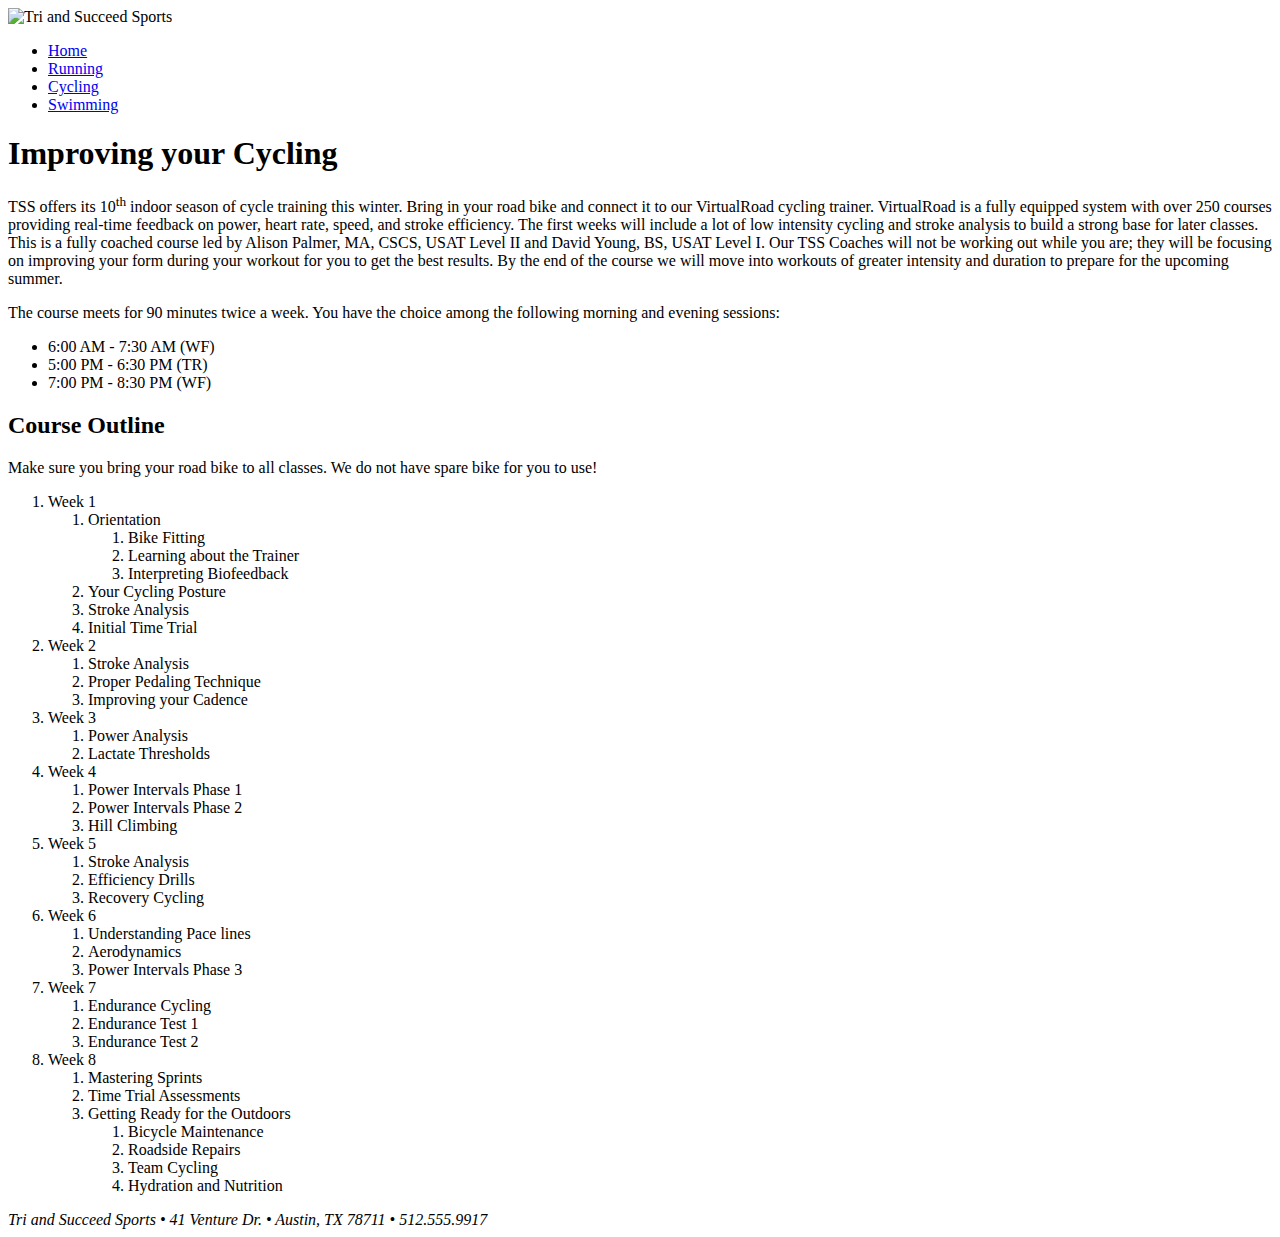
==== tss_bike.html @ 62e98009 "File names changed." ====
<!DOCTYPE html>
<html>
<head>
<!--
    New Perspectives on HTML5 and CSS3, 7th Edition
    Tutorial 2
    Tutorial Case
    
    TSS Cycling Class
   Author: Annette Segura  
    Date:  8-27-18 

    Filename: tss_bike.html
   -->
   <meta charset="utf-8" />
   <title>TSS Cycling Class</title>

</head>

<body>
   <header>
      <img src="tss_logo.png" alt="Tri and Succeed Sports" />
   </header>
   
   <nav>
      <ul>
         <li><a href="tss_home.html">Home</a></li>
         <li><a href="tss_run.html">Running</a></li>
         <li><a href="tss_bike.html">Cycling</a></li>
         <li><a href="tss_swim.html">Swimming</a></li>
      </ul>
   </nav>   
   
   <article class="syllabus">
      <h1>Improving your Cycling</h1>
      <p>TSS offers its 10<sup>th</sup> indoor season of cycle training this 
      winter. Bring in your road bike and connect it to our VirtualRoad 
      cycling trainer. VirtualRoad is a fully equipped system with over 
      250 courses providing real-time feedback on power, heart rate, speed, 
      and stroke efficiency. The first weeks will include a lot of low 
      intensity cycling and stroke analysis to build a strong base for later 
      classes. This is a fully coached course led by Alison Palmer, MA, CSCS, 
      USAT Level II and David Young, BS, USAT Level I. Our TSS Coaches will 
      not be working out while you are; they will be focusing on improving 
      your form during your workout for you to get the best results. By the 
      end of the course we will move into workouts of greater intensity and 
      duration to prepare for the upcoming summer.</p>
      <p>The course meets for 90 minutes twice a week. You have the choice 
      among the following morning and evening sessions:</p>
      
      <ul>
         <li>6:00 AM - 7:30 AM (WF)</li>
         <li>5:00 PM - 6:30 PM (TR)</li>
         <li>7:00 PM - 8:30 PM (WF)</li>
      </ul>
      
      <h2>Course Outline</h2>
      <p>Make sure you bring your road bike to all classes. We do not have 
      spare bike for you to use!</p>
      
      <ol>
         <li>Week 1
            <ol>
               <li>Orientation
                  <ol>
                     <li>Bike Fitting</li>
                     <li>Learning about the Trainer</li>
                     <li>Interpreting Biofeedback</li>
                  </ol>
               </li>
               <li>Your Cycling Posture</li>
               <li>Stroke Analysis</li>
               <li>Initial Time Trial</li>
            </ol>
         </li>
         <li>Week 2
            <ol>
               <li>Stroke Analysis</li>
               <li>Proper Pedaling Technique</li>
               <li>Improving your Cadence</li>
            </ol>
         </li>
         <li>Week 3
            <ol>
               <li>Power Analysis</li>
               <li>Lactate Thresholds</li>
            </ol>
         </li>
         <li>Week 4
            <ol>
               <li>Power Intervals Phase 1</li>
               <li>Power Intervals Phase 2</li>
               <li>Hill Climbing</li>
            </ol>
         </li>
         <li>Week 5
            <ol>
               <li>Stroke Analysis</li>
               <li>Efficiency Drills</li>
               <li>Recovery Cycling</li>
            </ol>
         </li>
         <li>Week 6
            <ol>
               <li>Understanding Pace lines</li>
               <li>Aerodynamics</li>
               <li>Power Intervals Phase 3</li>
            </ol>
         </li>
         <li>Week 7
            <ol>
               <li>Endurance Cycling</li>
               <li>Endurance Test 1</li>
               <li>Endurance Test 2</li>
            </ol>
         </li>
         <li>Week 8
            <ol>
               <li>Mastering Sprints</li>
               <li>Time Trial Assessments</li>
               <li>Getting Ready for the Outdoors
                  <ol>
                     <li>Bicycle Maintenance</li>
                     <li>Roadside Repairs</li>
                     <li>Team Cycling</li>
                     <li>Hydration and Nutrition</li>
                  </ol>
               </li>
            </ol>
         </li>
      </ol>
      
   </article>
   
   <footer>
      <address>
      Tri and Succeed Sports &#8226; 41 Venture Dr. &#8226; Austin, 
      TX 78711 &#8226; 512.555.9917
      </address>
   </footer>
</body>
</html>
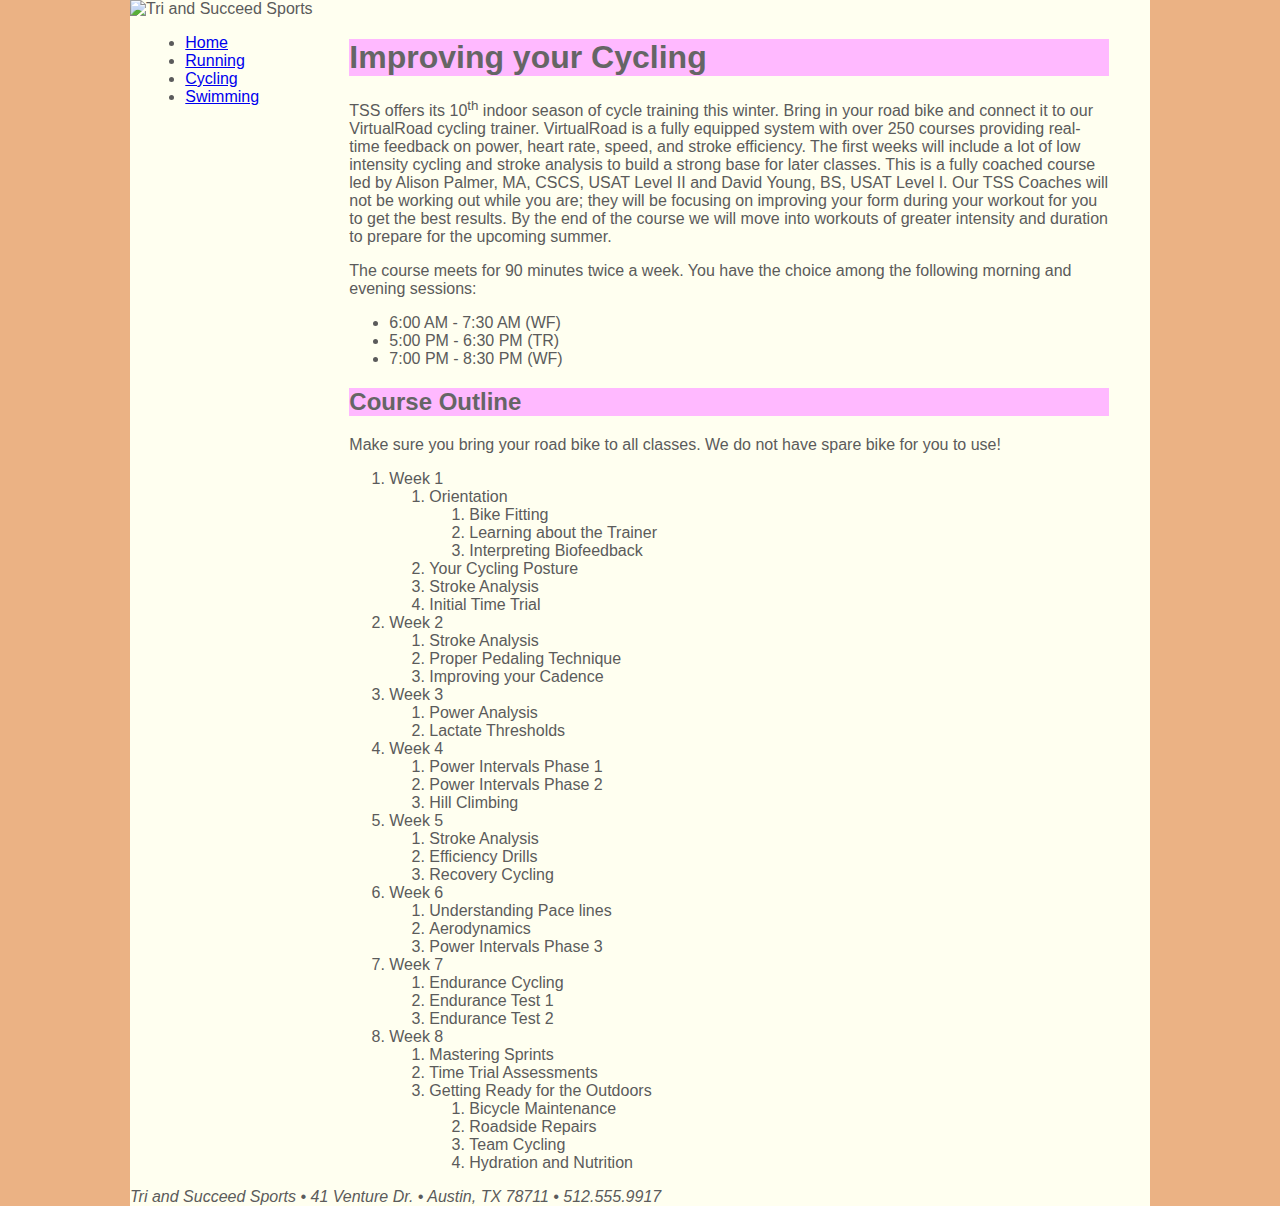
==== commit 493f25cb: "Web fonts" ====
--- a/tss_bike.html
+++ b/tss_bike.html
@@ -1,7 +1,8 @@
 <!DOCTYPE html>
 <html>
+
 <head>
-<!--
+    <!--
     New Perspectives on HTML5 and CSS3, 7th Edition
     Tutorial 2
     Tutorial Case
@@ -12,131 +13,134 @@
 
     Filename: tss_bike.html
    -->
-   <meta charset="utf-8" />
-   <title>TSS Cycling Class</title>
+    <meta charset="utf-8" />
+    <title>TSS Cycling Class</title>
+    <link rel="stylesheet" href="tss_layout.css" />
+    <link rel="stylesheet" href="tss_styles.css" />
 
 </head>
 
 <body>
-   <header>
-      <img src="tss_logo.png" alt="Tri and Succeed Sports" />
-   </header>
-   
-   <nav>
-      <ul>
-         <li><a href="tss_home.html">Home</a></li>
-         <li><a href="tss_run.html">Running</a></li>
-         <li><a href="tss_bike.html">Cycling</a></li>
-         <li><a href="tss_swim.html">Swimming</a></li>
-      </ul>
-   </nav>   
-   
-   <article class="syllabus">
-      <h1>Improving your Cycling</h1>
-      <p>TSS offers its 10<sup>th</sup> indoor season of cycle training this 
-      winter. Bring in your road bike and connect it to our VirtualRoad 
-      cycling trainer. VirtualRoad is a fully equipped system with over 
-      250 courses providing real-time feedback on power, heart rate, speed, 
-      and stroke efficiency. The first weeks will include a lot of low 
-      intensity cycling and stroke analysis to build a strong base for later 
-      classes. This is a fully coached course led by Alison Palmer, MA, CSCS, 
-      USAT Level II and David Young, BS, USAT Level I. Our TSS Coaches will 
-      not be working out while you are; they will be focusing on improving 
-      your form during your workout for you to get the best results. By the 
-      end of the course we will move into workouts of greater intensity and 
-      duration to prepare for the upcoming summer.</p>
-      <p>The course meets for 90 minutes twice a week. You have the choice 
-      among the following morning and evening sessions:</p>
-      
-      <ul>
-         <li>6:00 AM - 7:30 AM (WF)</li>
-         <li>5:00 PM - 6:30 PM (TR)</li>
-         <li>7:00 PM - 8:30 PM (WF)</li>
-      </ul>
-      
-      <h2>Course Outline</h2>
-      <p>Make sure you bring your road bike to all classes. We do not have 
-      spare bike for you to use!</p>
-      
-      <ol>
-         <li>Week 1
-            <ol>
-               <li>Orientation
-                  <ol>
-                     <li>Bike Fitting</li>
-                     <li>Learning about the Trainer</li>
-                     <li>Interpreting Biofeedback</li>
-                  </ol>
-               </li>
-               <li>Your Cycling Posture</li>
-               <li>Stroke Analysis</li>
-               <li>Initial Time Trial</li>
-            </ol>
-         </li>
-         <li>Week 2
-            <ol>
-               <li>Stroke Analysis</li>
-               <li>Proper Pedaling Technique</li>
-               <li>Improving your Cadence</li>
-            </ol>
-         </li>
-         <li>Week 3
-            <ol>
-               <li>Power Analysis</li>
-               <li>Lactate Thresholds</li>
-            </ol>
-         </li>
-         <li>Week 4
-            <ol>
-               <li>Power Intervals Phase 1</li>
-               <li>Power Intervals Phase 2</li>
-               <li>Hill Climbing</li>
-            </ol>
-         </li>
-         <li>Week 5
-            <ol>
-               <li>Stroke Analysis</li>
-               <li>Efficiency Drills</li>
-               <li>Recovery Cycling</li>
-            </ol>
-         </li>
-         <li>Week 6
-            <ol>
-               <li>Understanding Pace lines</li>
-               <li>Aerodynamics</li>
-               <li>Power Intervals Phase 3</li>
-            </ol>
-         </li>
-         <li>Week 7
-            <ol>
-               <li>Endurance Cycling</li>
-               <li>Endurance Test 1</li>
-               <li>Endurance Test 2</li>
-            </ol>
-         </li>
-         <li>Week 8
-            <ol>
-               <li>Mastering Sprints</li>
-               <li>Time Trial Assessments</li>
-               <li>Getting Ready for the Outdoors
-                  <ol>
-                     <li>Bicycle Maintenance</li>
-                     <li>Roadside Repairs</li>
-                     <li>Team Cycling</li>
-                     <li>Hydration and Nutrition</li>
-                  </ol>
-               </li>
-            </ol>
-         </li>
-      </ol>
-      
-   </article>
-   
-   <footer>
-      <address>
-      Tri and Succeed Sports &#8226; 41 Venture Dr. &#8226; Austin, 
-      TX 78711 &#8226; 512.555.9917
-      </address>
-   </footer>
+    <header>
+        <img src="tss_logo.png" alt="Tri and Succeed Sports" />
+    </header>
+
+    <nav>
+        <ul>
+            <li><a href="index.html">Home</a></li>
+            <li><a href="tss_run.html">Running</a></li>
+            <li><a href="tss_bike.html">Cycling</a></li>
+            <li><a href="tss_swim.html">Swimming</a></li>
+        </ul>
+    </nav>
+
+    <article class="syllabus">
+        <h1>Improving your Cycling</h1>
+        <p>TSS offers its 10<sup>th</sup> indoor season of cycle training this
+            winter. Bring in your road bike and connect it to our VirtualRoad
+            cycling trainer. VirtualRoad is a fully equipped system with over
+            250 courses providing real-time feedback on power, heart rate, speed,
+            and stroke efficiency. The first weeks will include a lot of low
+            intensity cycling and stroke analysis to build a strong base for later
+            classes. This is a fully coached course led by Alison Palmer, MA, CSCS,
+            USAT Level II and David Young, BS, USAT Level I. Our TSS Coaches will
+            not be working out while you are; they will be focusing on improving
+            your form during your workout for you to get the best results. By the
+            end of the course we will move into workouts of greater intensity and
+            duration to prepare for the upcoming summer.</p>
+        <p>The course meets for 90 minutes twice a week. You have the choice
+            among the following morning and evening sessions:</p>
+
+        <ul>
+            <li>6:00 AM - 7:30 AM (WF)</li>
+            <li>5:00 PM - 6:30 PM (TR)</li>
+            <li>7:00 PM - 8:30 PM (WF)</li>
+        </ul>
+
+        <h2>Course Outline</h2>
+        <p>Make sure you bring your road bike to all classes. We do not have
+            spare bike for you to use!</p>
+
+        <ol>
+            <li>Week 1
+                <ol>
+                    <li>Orientation
+                        <ol>
+                            <li>Bike Fitting</li>
+                            <li>Learning about the Trainer</li>
+                            <li>Interpreting Biofeedback</li>
+                        </ol>
+                    </li>
+                    <li>Your Cycling Posture</li>
+                    <li>Stroke Analysis</li>
+                    <li>Initial Time Trial</li>
+                </ol>
+            </li>
+            <li>Week 2
+                <ol>
+                    <li>Stroke Analysis</li>
+                    <li>Proper Pedaling Technique</li>
+                    <li>Improving your Cadence</li>
+                </ol>
+            </li>
+            <li>Week 3
+                <ol>
+                    <li>Power Analysis</li>
+                    <li>Lactate Thresholds</li>
+                </ol>
+            </li>
+            <li>Week 4
+                <ol>
+                    <li>Power Intervals Phase 1</li>
+                    <li>Power Intervals Phase 2</li>
+                    <li>Hill Climbing</li>
+                </ol>
+            </li>
+            <li>Week 5
+                <ol>
+                    <li>Stroke Analysis</li>
+                    <li>Efficiency Drills</li>
+                    <li>Recovery Cycling</li>
+                </ol>
+            </li>
+            <li>Week 6
+                <ol>
+                    <li>Understanding Pace lines</li>
+                    <li>Aerodynamics</li>
+                    <li>Power Intervals Phase 3</li>
+                </ol>
+            </li>
+            <li>Week 7
+                <ol>
+                    <li>Endurance Cycling</li>
+                    <li>Endurance Test 1</li>
+                    <li>Endurance Test 2</li>
+                </ol>
+            </li>
+            <li>Week 8
+                <ol>
+                    <li>Mastering Sprints</li>
+                    <li>Time Trial Assessments</li>
+                    <li>Getting Ready for the Outdoors
+                        <ol>
+                            <li>Bicycle Maintenance</li>
+                            <li>Roadside Repairs</li>
+                            <li>Team Cycling</li>
+                            <li>Hydration and Nutrition</li>
+                        </ol>
+                    </li>
+                </ol>
+            </li>
+        </ol>
+
+    </article>
+
+    <footer>
+        <address>
+            Tri and Succeed Sports &#8226; 41 Venture Dr. &#8226; Austin,
+            TX 78711 &#8226; 512.555.9917
+        </address>
+    </footer>
 </body>
-</html>
+
+</html>--- a/tss_layout.css
+++ b/tss_layout.css
@@ -0,0 +1,58 @@
+@charset "utf-8";
+
+/*
+   New Perspectives on HTML5 and CSS3, 7th Edition
+   Tutorial 2
+   Tutorial Case
+   
+   TSS Layout Styles
+   Filename: tss_layout.css
+
+*/
+body {
+	margin: 0 auto;
+	width: 100%;
+	max-width: 1020px;
+	min-width: 640px;
+}
+
+body>header {
+	margin: 0;
+	width: 100%;
+	overflow: hidden;
+}
+
+body>nav {
+	width: 20%;
+	float: left;
+	margin: 0 0 0 1.5%;
+}
+
+body>article#about_tss {
+	width: 51%;
+	float: left;
+	margin: 0 3% 0 3%;
+}
+
+body>aside {
+	width: 20%;
+	float: left;
+	margin: 0 1.5% 0 0;
+}
+
+body>article#about_tss img {
+	float: right;
+	width: 40%;
+	margin: 0px 0 10px 10px;
+}
+
+article.syllabus {
+	float: left;
+	width: 74.5%;
+	margin: 0 4% 0 0%;
+}
+
+body>footer {
+	width: 100%;
+	clear: left;
+}--- a/tss_styles.css
+++ b/tss_styles.css
@@ -0,0 +1,146 @@
+@charset "utf-8";
+
+@font-face {
+    font-family: Quicksand;
+    src: url('Quicksand-Regular.woff') format('woff');
+    url('Quicksand-Regular') format('truetype');
+}
+
+/* @import url('https://fonts.googleapis.com/css?family=Roboto'); */
+/*
+   New Perspectives on HTML5 and CSS3, 7th Edition
+   Tutorial 2
+   Tutorial Case
+   
+   TSS Typographic Style Sheet
+   Author: 
+   Date:   
+   
+   Filename: tss_styles.css
+
+*/
+/* HTML and Body Styles */
+html {
+    background-color: hsl(27, 72%, 72%);
+}
+
+body {
+    color: rgb(91, 91, 91);
+    background-color: ivory;
+    font-family: Verdana, Geneva, sans-serif;
+    /* font-family: 'Roboto', sans-serif; */
+}
+
+/* Heading Styles */
+h1,
+h2 {
+    font-family: Quicksand, Verdana, Geneva, sans-serif;
+}
+
+article#about_tss h1 {
+    color: white;
+    background-color: rgb(222, 128, 60);
+}
+
+article#about_tss h2 {
+    color: white;
+    background-color: rgb(235, 177, 131);
+}
+
+article.syllabus h1,
+article.syllabus h2 {
+    background-color: rgb(255, 185, 255);
+    color: rgb(101, 101, 101);
+}
+
+/* Aside and Blockquote Styles */
+aside blockquote {
+    color: rgb(232, 165, 116);
+}
+
+/* Navigation Styles */
+/* List Styles */
+/* Footer Styles */
+/*
+Notice for the Quicksand-Regular Font
+------------------------------------------------------------------------------
+SIL Open Font License v1.10
+
+This license can also be found at this permalink: http://www.fontsquirrel.com/license/quicksand
+
+Copyright (c) 2011, Andrew Paglinawan (http://www.andrewpaglinawan.com andrew.paglinawan@gmail.com), 
+with Reserved Font Name “Quicksand”.
+
+This Font Software is licensed under the SIL Open Font License, Version 1.1.
+This license is copied below, and is also available with a FAQ at: http://scripts.sil.org/OFL
+
+—————————————————————————————-
+SIL OPEN FONT LICENSE Version 1.1 - 26 February 2007
+—————————————————————————————-
+
+PREAMBLE
+The goals of the Open Font License (OFL) are to stimulate worldwide development of collaborative 
+font projects, to support the font creation efforts of academic and linguistic communities, and 
+to provide a free and open framework in which fonts may be shared and improved in 
+partnership with others.
+
+The OFL allows the licensed fonts to be used, studied, modified and redistributed freely as 
+long as they are not sold by themselves. The fonts, including any derivative works, can 
+be bundled, embedded, redistributed and/or sold with any software provided that any reserved 
+names are not used by derivative works. The fonts and derivatives, however, cannot be released under 
+any other type of license. The requirement for fonts to remain under this license does not apply 
+to any document created using the fonts or their derivatives.
+
+DEFINITIONS
+“Font Software” refers to the set of files released by the Copyright Holder(s) under this 
+license and clearly marked as such. This may include source files, build scripts and documentation.
+
+“Reserved Font Name” refers to any names specified as such after the copyright statement(s).
+
+“Original Version” refers to the collection of Font Software components as distributed by 
+the Copyright Holder(s).
+
+“Modified Version” refers to any derivative made by adding to, deleting, or substituting—in 
+part or in whole—any of the components of the Original Version, by changing formats or by 
+porting the Font Software to a new environment.
+
+“Author” refers to any designer, engineer, programmer, technical writer or other person 
+who contributed to the Font Software.
+
+PERMISSION & CONDITIONS
+Permission is hereby granted, free of charge, to any person obtaining a copy of the Font Software, 
+to use, study, copy, merge, embed, modify, redistribute, and sell modified and unmodified copies of 
+the Font Software, subject to the following conditions:
+
+1) Neither the Font Software nor any of its individual components, in Original or Modified 
+Versions, may be sold by itself.
+
+2) Original or Modified Versions of the Font Software may be bundled, redistributed and/or 
+sold with any software, provided that each copy contains the above copyright notice and this 
+license. These can be included either as stand-alone text files, human-readable headers or in 
+the appropriate machine-readable metadata fields within text or binary files as long as those 
+fields can be easily viewed by the user.
+
+3) No Modified Version of the Font Software may use the Reserved Font Name(s) unless explicit 
+written permission is granted by the corresponding Copyright Holder. This restriction only applies 
+to the primary font name as presented to the users.
+
+4) The name(s) of the Copyright Holder(s) or the Author(s) of the Font Software shall not be used 
+to promote, endorse or advertise any Modified Version, except to acknowledge the contribution(s) 
+of the Copyright Holder(s) and the Author(s) or with their explicit written permission.
+
+5) The Font Software, modified or unmodified, in part or in whole, must be distributed entirely 
+under this license, and must not be distributed under any other license. The requirement for fonts 
+to remain under this license does not apply to any document created using the Font Software.
+
+TERMINATION
+This license becomes null and void if any of the above conditions are not met.
+
+DISCLAIMER
+THE FONT SOFTWARE IS PROVIDED “AS IS”, WITHOUT WARRANTY OF ANY KIND, EXPRESS OR IMPLIED, 
+INCLUDING BUT NOT LIMITED TO ANY WARRANTIES OF MERCHANTABILITY, FITNESS FOR A PARTICULAR PURPOSE 
+AND NONINFRINGEMENT OF COPYRIGHT, PATENT, TRADEMARK, OR OTHER RIGHT. IN NO EVENT SHALL THE COPYRIGHT 
+HOLDER BE LIABLE FOR ANY CLAIM, DAMAGES OR OTHER LIABILITY, INCLUDING ANY GENERAL, SPECIAL, INDIRECT, 
+INCIDENTAL, OR CONSEQUENTIAL DAMAGES, WHETHER IN AN ACTION OF CONTRACT, TORT OR OTHERWISE, ARISING 
+FROM, OUT OF THE USE OR INABILITY TO USE THE FONT SOFTWARE OR FROM OTHER DEALINGS IN THE FONT SOFTWARE.
+*/